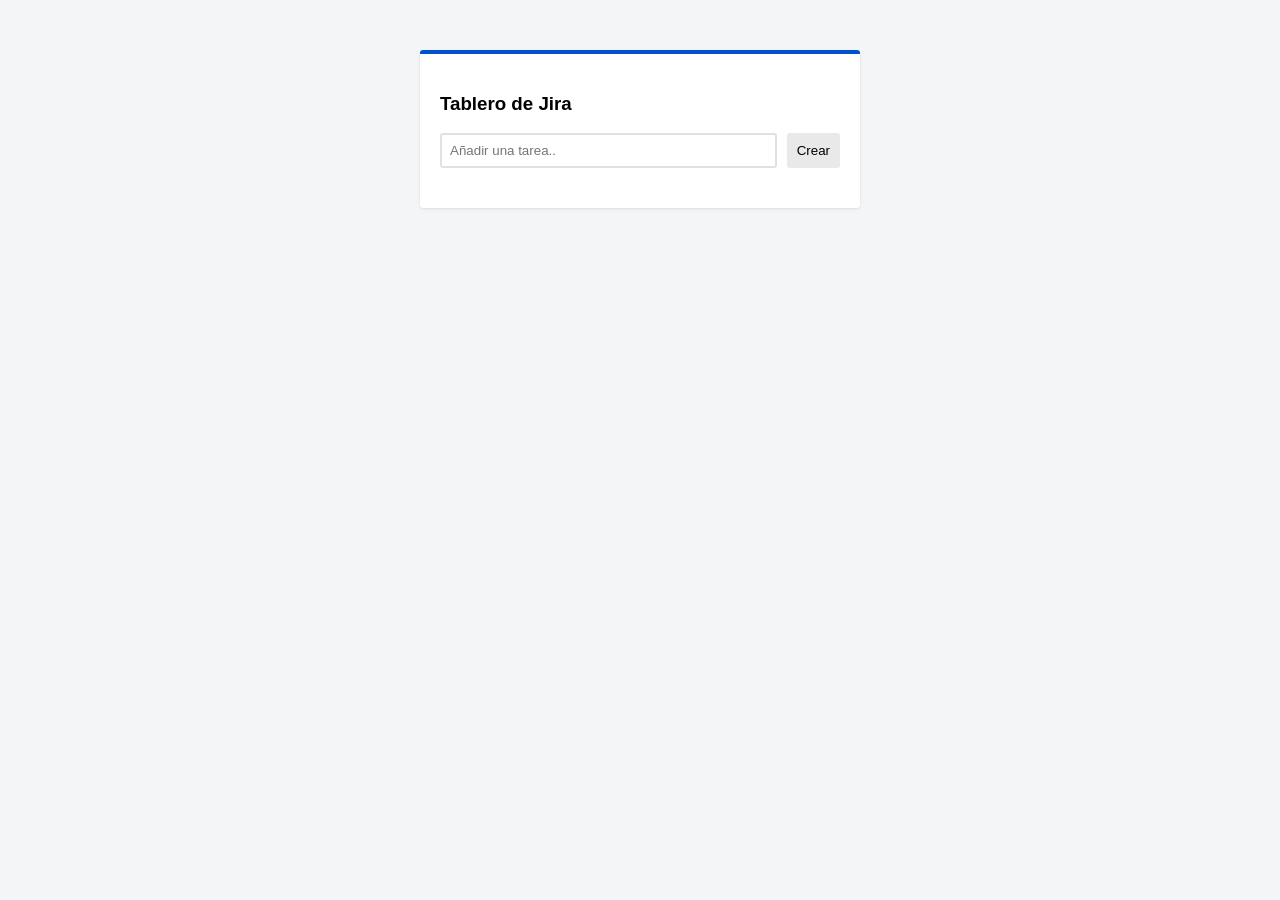
==== Asignacion_12_Gestor_de_Tareas/index.html @ 406f441c "rename" ====
<!DOCTYPE html>
<html lang="en">

<head>
    <meta charset="UTF-8">
    <meta name="viewport" content="width=device-width, initial-scale=1.0">
    <title>Tablero de Jira</title>

    <style>
        body {
            background-color: #f4f5f7;
            font-family: Roboto, sans-serif;
        }

        .jira-card {
            background: #fff;
            width: 400px;
            margin: 50px auto;
            padding: 20px;
            border-radius: 3px;
            box-shadow: 0 1px 3px rgba(0, 0, 0, 0.1);
            border-top: 4px solid #0052cc;
            /* Color corporativo tipo Jira */
        }

        .input-group {
            display: flex;
            gap: 10px;
            margin-bottom: 20px;
        }

        input[type="text"] {
            flex: 1;
            padding: 8px;
            border: 2px solid #dfe1e6;
            border-radius: 3px;
        }

        input[type="text"]:focus {
            border-color: #4c9aff;
            outline: none;
        }

        .task-list {
            list-style: none;
            padding: 0;
        }

        .task-item {
            display: flex;
            align-items: center;
            justify-content: space-between;
            padding: 10px;
            border-bottom: 1px solid #ebecf0;
            background: #fff;
        }

        .task-item:hover {
            background-color: #f4f5f7;
        }

        .actions {
            display: flex;
            gap: 5px;
        }

        button {
            padding: 5px 10px;
            cursor: pointer;
            border: none;
            border-radius: 3px;
            background: #e9e9e9;
        }

        .btn-add {
            background: #0052cc;
            color: white;
        }

        .btn-edit {
            color: #5e6c84;
        }

        .btn-delete {
            color: #de350b;
        }

        .completed span {
            text-decoration: line-through;
            color: #5e6c84;
        }
    </style>
</head>

<body>
    <div class="jira-card">
        <h3>Tablero de Jira</h3>
        <div class="input-group">
            <input type="text" id="taskInput" placeholder="Añadir una tarea..">
            <button id="addBtn" class="btnAdd">Crear</button>

        </div>
        <ul id="taskList" class="task-list"></ul>
    </div>

    <script>
        let tasks = [];

        const input = document.querySelector("input");
        const addBtn = document.getElementById("addBtn");
        const list = document.getElementById("taskList");

        addBtn.onClick = addTask;

        addBtn.addEventListener("click", addTask);

        input.addEventListener("keydown", (e) => {
            if (e.key === "Enter") addTask();
        });

        function addTask() {
            let textInput = input.value.trim();

            if (!textInput) return;

            const newTaks = {
                id: Date.now(),
                text: textInput,
                complete: false
            }

            tasks.push(newTaks);
            input.value = "";

            render();
        }

        function render() {
            list.innerHTML = "";
            tasks.forEach(t => {
                const li = document.createElement("li");
                li.className = `task-item ${t.complete ? 'completed' : ''}`;

                li.dataset.id = t.id;

                const span = document.createElement("span");

                span.textContent = t.text;

                const actions = document.createElement("div");

                actions.className = "actions";

                const btnEdit = document.createElement("button");
                btnEdit.className = "btn-edit";
                btnEdit.textContent = "e"

                const btnDelete = document.createElement("button");
                btnDelete.className = "btn-delete";
                btnDelete.textContent = "x"

                actions.appendChild(btnEdit);
                actions.appendChild(btnDelete);

                li.appendChild(span);
                li.appendChild(actions);

                list.appendChild(li);
            })
        }
    </script>
</body>

</html>
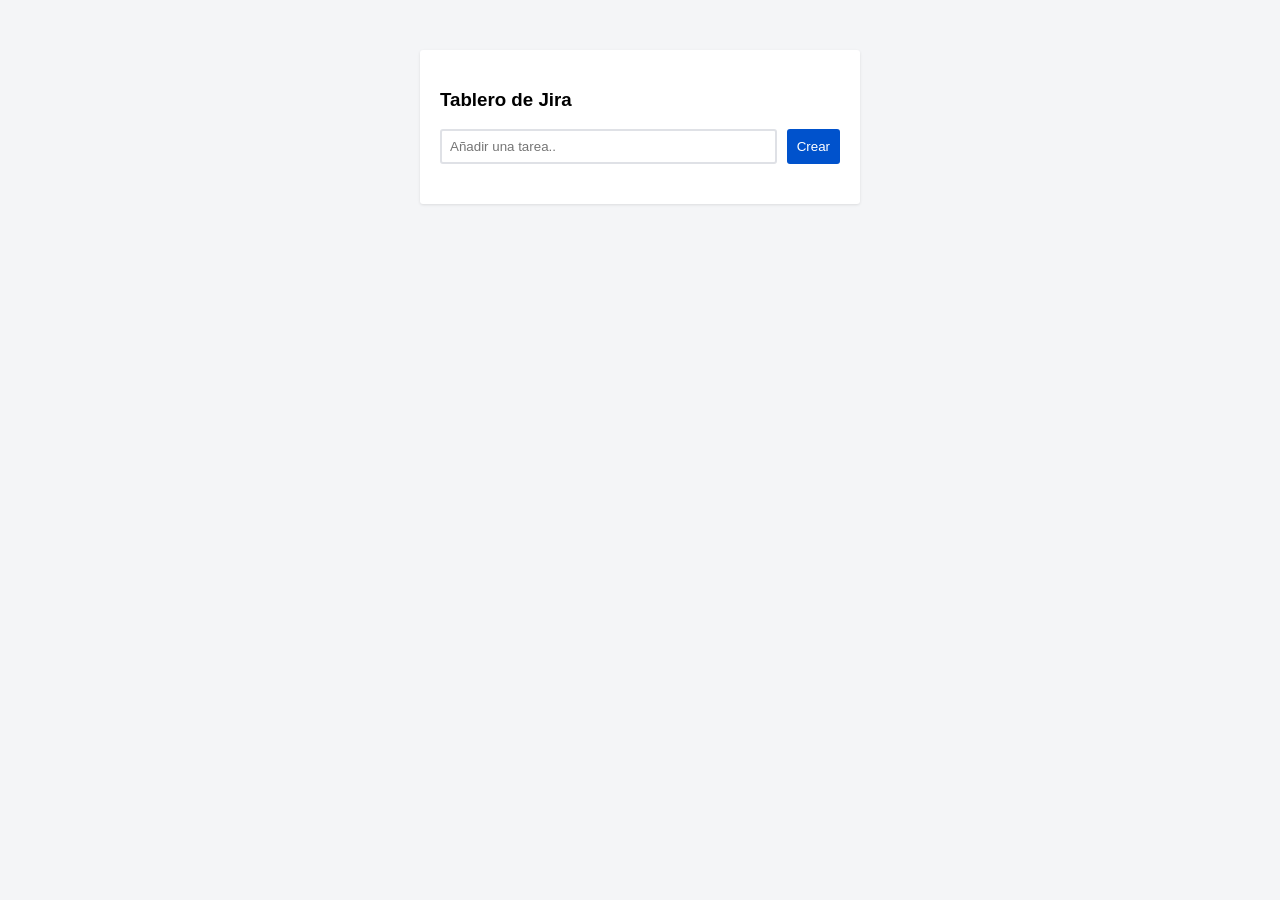
==== commit fe6185ae: "Asignacion 12 - Gestor de Tareas tipo Jira" ====
--- a/Asignacion_12_Gestor_de_Tareas/index.html
+++ b/Asignacion_12_Gestor_de_Tareas/index.html
@@ -19,8 +19,7 @@
             padding: 20px;
             border-radius: 3px;
             box-shadow: 0 1px 3px rgba(0, 0, 0, 0.1);
-            border-top: 4px solid #0052cc;
-            /* Color corporativo tipo Jira */
+
         }
 
         .input-group {
@@ -97,7 +96,7 @@
         <h3>Tablero de Jira</h3>
         <div class="input-group">
             <input type="text" id="taskInput" placeholder="Añadir una tarea..">
-            <button id="addBtn" class="btnAdd">Crear</button>
+            <button id="addBtn" class="btn-add">Crear</button>
 
         </div>
         <ul id="taskList" class="task-list"></ul>
@@ -106,11 +105,15 @@
     <script>
         let tasks = [];
 
-        const input = document.querySelector("input");
+        const input = document.getElementById("taskInput");
         const addBtn = document.getElementById("addBtn");
         const list = document.getElementById("taskList");
 
-        addBtn.onClick = addTask;
+        document.addEventListener("DOMContentLoaded", () => {
+            const saved = localStorage.getItem("tasks");
+            if (saved) tasks = JSON.parse(saved);
+            render();
+        });
 
         addBtn.addEventListener("click", addTask);
 
@@ -118,20 +121,75 @@
             if (e.key === "Enter") addTask();
         });
 
+
+        list.addEventListener("click", (e) => {
+            const li = e.target.closest("li");
+            if (!li) return;
+            const id = Number(li.dataset.id);
+            const btn = e.target.closest("button[data-action]");
+
+            if (btn && btn.dataset.action === "delete") {
+                li.parentNode.removeChild(li);
+                tasks = tasks.filter(t => t.id !== id);
+                save();
+            } else if (btn && btn.dataset.action === "edit") {
+                const span = li.querySelector("span");
+                const oldText = span.textContent;
+                const editInput = document.createElement("input");
+                editInput.type = "text";
+                editInput.value = oldText;
+                editInput.style.cssText = "flex:1;padding:2px 4px;border:1px solid #4c9aff;border-radius:2px;font-size:inherit;";
+                span.replaceWith(editInput);
+                editInput.focus();
+                editInput.select();
+
+                let done = false;
+                function commit() {
+                    if (done) return;
+                    done = true;
+                    const newText = editInput.value.trim() || oldText;
+                    const newSpan = document.createElement("span");
+                    newSpan.textContent = newText;
+                    editInput.replaceWith(newSpan);
+                    const task = tasks.find(t => t.id === id);
+                    if (task) { task.text = newText; save(); }
+                }
+                editInput.addEventListener("blur", commit);
+                editInput.addEventListener("keydown", (ev) => {
+                    ev.stopPropagation();
+                    if (ev.key === "Enter") editInput.blur();
+                    if (ev.key === "Escape") {
+                        done = true;
+                        const newSpan = document.createElement("span");
+                        newSpan.textContent = oldText;
+                        editInput.replaceWith(newSpan);
+                    }
+                });
+            } else if (e.target.tagName === "SPAN") {
+                const task = tasks.find(t => t.id === id);
+                task.complete = !task.complete;
+                li.classList.toggle("completed");
+                save();
+            }
+        });
+
+        function save() {
+            localStorage.setItem("tasks", JSON.stringify(tasks));
+        }
+
         function addTask() {
-            let textInput = input.value.trim();
-
+            const textInput = input.value.trim();
             if (!textInput) return;
 
-            const newTaks = {
+            const newTask = {
                 id: Date.now(),
                 text: textInput,
                 complete: false
-            }
-
-            tasks.push(newTaks);
+            };
+
+            tasks.push(newTask);
+            save();
             input.value = "";
-
             render();
         }
 
@@ -139,25 +197,24 @@
             list.innerHTML = "";
             tasks.forEach(t => {
                 const li = document.createElement("li");
-                li.className = `task-item ${t.complete ? 'completed' : ''}`;
-
+                li.className = `task-item${t.complete ? " completed" : ""}`;
                 li.dataset.id = t.id;
 
                 const span = document.createElement("span");
-
                 span.textContent = t.text;
 
                 const actions = document.createElement("div");
-
                 actions.className = "actions";
 
                 const btnEdit = document.createElement("button");
                 btnEdit.className = "btn-edit";
-                btnEdit.textContent = "e"
+                btnEdit.textContent = "e";
+                btnEdit.dataset.action = "edit";
 
                 const btnDelete = document.createElement("button");
                 btnDelete.className = "btn-delete";
-                btnDelete.textContent = "x"
+                btnDelete.textContent = "x";
+                btnDelete.dataset.action = "delete";
 
                 actions.appendChild(btnEdit);
                 actions.appendChild(btnDelete);
@@ -166,7 +223,7 @@
                 li.appendChild(actions);
 
                 list.appendChild(li);
-            })
+            });
         }
     </script>
 </body>
